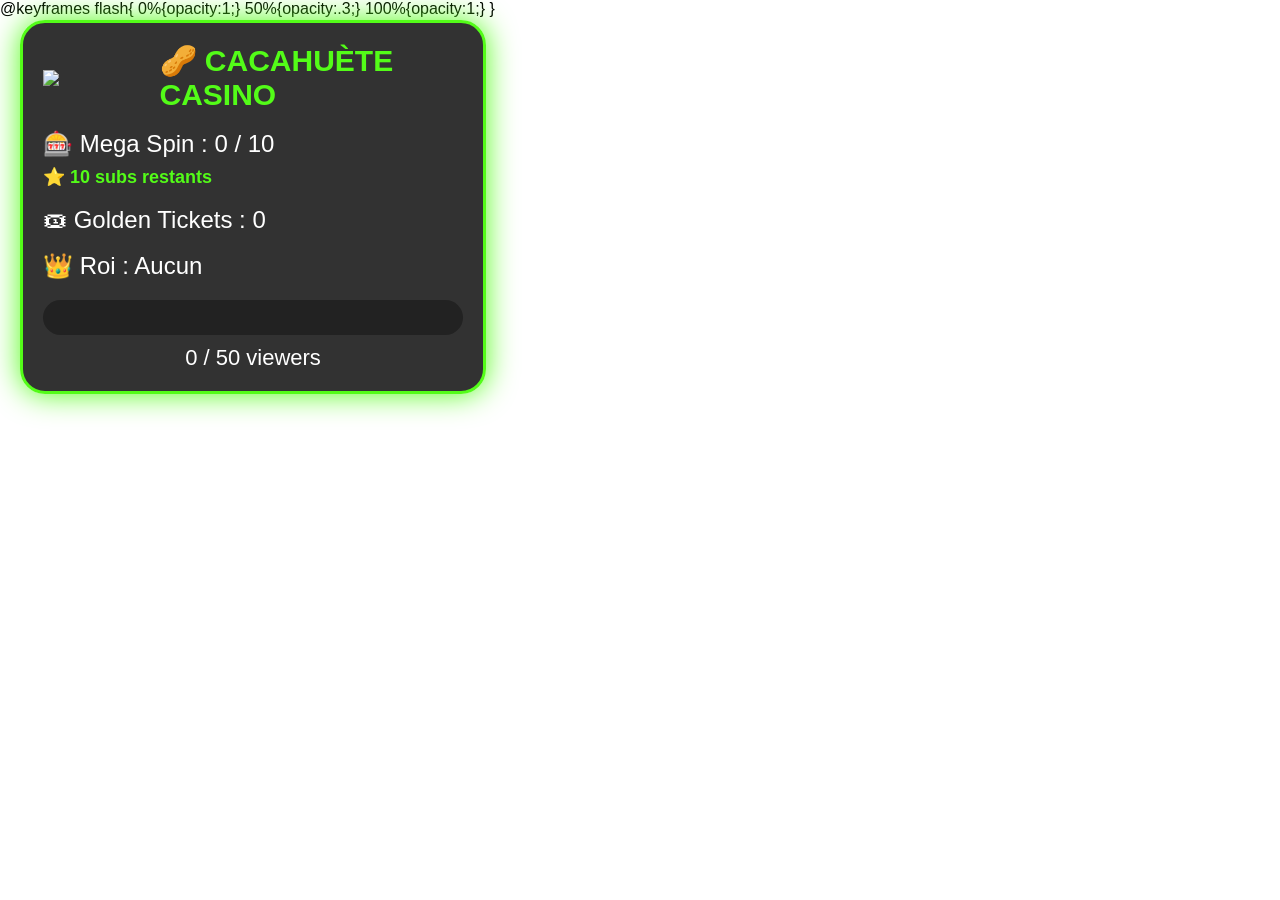
==== index.html @ 1185ecd9 "index.html" ====
<!DOCTYPE html>
<html>
<head>
<meta charset="UTF-8">
@keyframes flash{

0%{opacity:1;}
50%{opacity:.3;}
100%{opacity:1;}

}
<style>

body{
margin:0;
background:transparent;
font-family:Arial,sans-serif;
overflow:hidden;
}

#overlay{

position:absolute;
left:20px;
top:20px;

width:420px;

background:rgba(15,15,15,.85);

border:3px solid #53fc18;

border-radius:25px;

padding:20px;

color:white;

box-shadow:0 0 30px #53fc18;
}

#header{

display:flex;

align-items:center;

gap:15px;
}

#cacahuete{

width:120px;

animation:float 3s ease-in-out infinite;
}

@keyframes float{

0%{transform:translateY(0px);}
50%{transform:translateY(-10px);}
100%{transform:translateY(0px);}
}

.title{

font-size:30px;

font-weight:bold;

color:#53fc18;
}

.stat{

margin-top:18px;

font-size:24px;
}

#progress{

width:100%;

height:35px;

background:#222;

border-radius:30px;

overflow:hidden;

margin-top:20px;
}

#bar{

height:100%;

width:0%;

background:#53fc18;

transition:1s;
}

#viewersText{

text-align:center;

margin-top:10px;

font-size:22px;
}

</style>
</head>

<body>

<div id="overlay">

<div id="header">

<img
id="cacahuete"
src="https://raw.githubusercontent.com/ellstream/overlay-cacahuete/main/cacahuete_ellstream_kick.png"
/>

<div class="title">
🥜 CACAHUÈTE CASINO
</div>

</div>

<div class="stat" id="mega">
🎰 Mega Spin : 0 / 10
</div>

<div id="megaRemaining" style="
margin-top:8px;
font-size:18px;
color:#53fc18;
font-weight:bold;">
⭐ 10 subs restants
</div>

<div id="megaReady" style="
display:none;
margin-top:10px;
font-size:26px;
font-weight:bold;
color:#53fc18;
text-align:center;
animation:flash 1s infinite;">
🔥 MEGA SPIN DISPONIBLE 🔥
</div>

<div class="stat" id="golden">
🎟 Golden Tickets : 0
</div>

<div class="stat" id="roi">
👑 Roi : Aucun
</div>

<div id="progress">
<div id="bar"></div>
</div>

<div id="viewersText">
0 / 50 viewers
</div>

</div>

<script>

const SHEET_URL =
"https://docs.google.com/spreadsheets/d/e/2PACX-1vSScVihkW4AxYZ2yvxfcKHDaYDkJTq6BRVuGscjPq1HLVL8YaiT5DGpLRnzI3T-hcjwIYmtCnUsSPG1/pub?gid=0&single=true&output=csv";

async function loadData(){

    try{

        const response = await fetch(
            SHEET_URL + "&t=" + Date.now()
        );

        const csv = await response.text();
        console.log(csv);
       
        const rows = csv.trim().split("\n");

        const data = {};

        rows.forEach(row => {

       const firstComma = row.indexOf(",");

       if(firstComma !== -1){

       const key = row.substring(0, firstComma).trim();

       const value = row.substring(firstComma + 1)
            .replace(/"/g,"")
            .trim();

        data[key] = value;
    }

});

console.log(data);
console.log(Object.keys(data));
       document.getElementById("mega").innerText =
    "🎰 Mega Spin : " + megaText;

const megaCurrent =
    parseFloat(megaText.split("/")[0]) || 0;

const restant =
    Math.max(0, 10 - megaCurrent);

document.getElementById("megaRemaining").innerText =
    "⭐ " + restant + " subs restants avant le Mega Spin";

if(megaCurrent >= 10){

    document.getElementById("megaReady").style.display =
        "block";

}else{

    document.getElementById("megaReady").style.display =
        "none";

}

document.getElementById("golden").innerText =
    "🎟 Golden Tickets : " + (data["Golden Tickets"] || "0");

document.getElementById("roi").innerText =
    "👑 Roi : " + (data["Roi"] || "Aucun");

const verif =
    data["Vérification"] ||
    data["Viewers"] ||
    "0/50";

document.getElementById("viewersText").innerText =
    "🚀 " + verif + " viewers";

const current =
    parseFloat(verif.split("/")[0].replace(",", "."));

const percent =
    Math.min((current / 50) * 100, 100);

document.getElementById("bar").style.width =
    percent + "%";

    } catch(err){

        console.error(err);

    }

}

loadData();

setInterval(loadData, 10000);

</script>
</body>
</html>
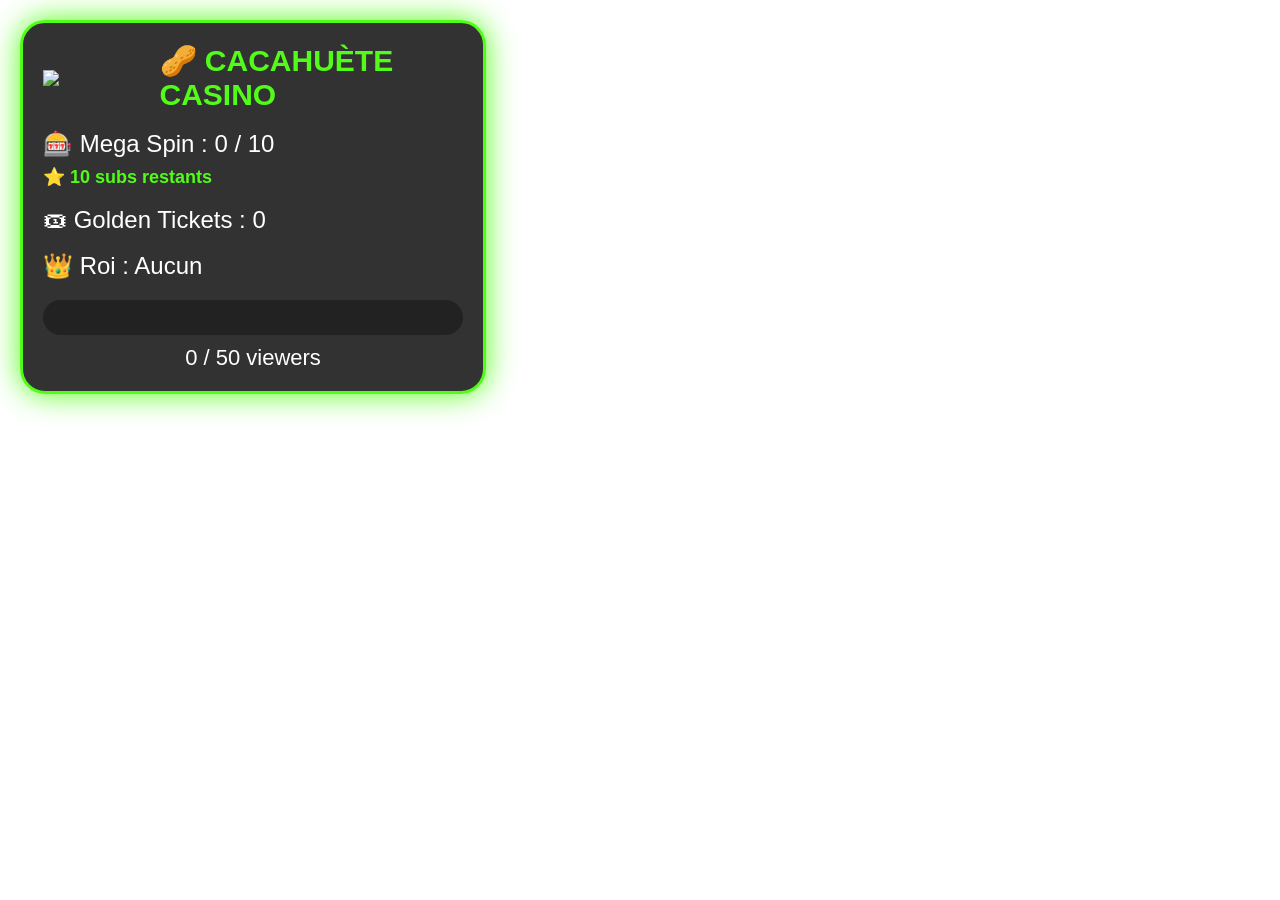
==== commit 2a92f0ea: "index.html" ====
--- a/index.html
+++ b/index.html
@@ -2,13 +2,7 @@
 <html>
 <head>
 <meta charset="UTF-8">
-@keyframes flash{
-
-0%{opacity:1;}
-50%{opacity:.3;}
-100%{opacity:1;}
-
-}
+
 <style>
 
 body{
@@ -103,7 +97,7 @@
 
 transition:1s;
 }
-
+    
 #viewersText{
 
 text-align:center;
@@ -112,7 +106,12 @@
 
 font-size:22px;
 }
-
+    
+@keyframes flash{
+ 0%{opacity:1;}
+ 50%{opacity:.3;}
+ 100%{opacity:1;}
+}
 </style>
 </head>
 
@@ -211,10 +210,13 @@
 
 });
 
-console.log(data);
-console.log(Object.keys(data));
-       document.getElementById("mega").innerText =
+const megaText = data["Mega Spin"] || "0/10";
+
+document.getElementById("mega").innerText =
     "🎰 Mega Spin : " + megaText;
+
+const megaCurrent =
+    parseFloat(megaText.split("/")[0]) || 0;
 
 const megaCurrent =
     parseFloat(megaText.split("/")[0]) || 0;
